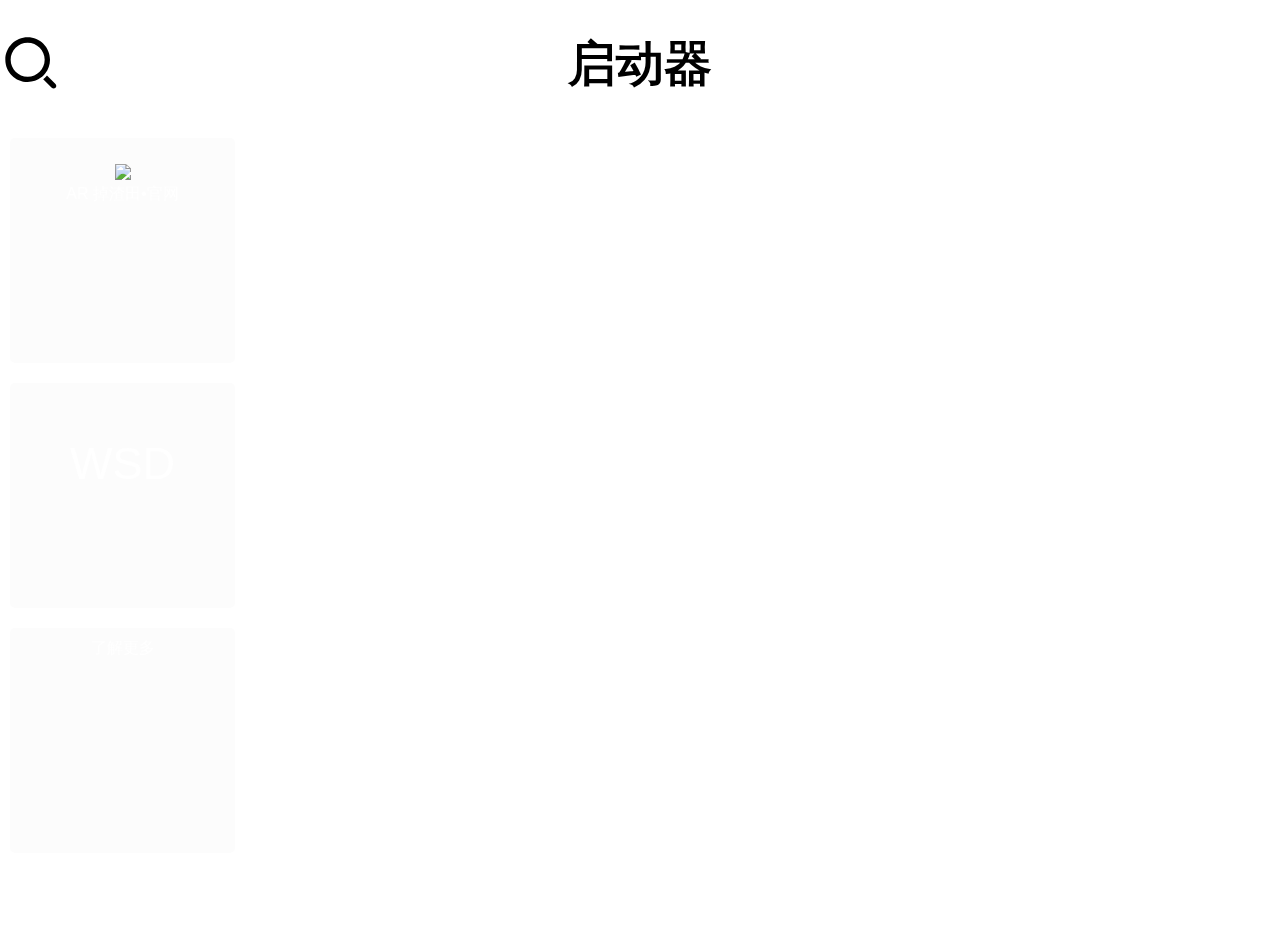
==== launcher.html @ bada787d "111" ====
<!DOCTYPE html>
<html>

<head>
  <title>072211.xyz | 启动器</title>
  <style>
    body {
      margin: 0;
      padding: 0;
      font-family: sans-serif;
      background-image: url('https://bing.img.run/rand_uhd.php');
      background-size: cover;
      background-position: center;
      background-repeat: no-repeat;
    }



    .bar {
      background-color: rgba(255, 255, 255, 0.178);
      backdrop-filter: blur(20px);
      padding: 0px;
      text-align: center;
      font-size: 24px;
      color: black;
      height: auto;

    }
    .bar a svg {
      position: absolute;
      top: 0%;
      left: 0%; /* 修改这里 */
      width: auto;
      height: 100%;
    }


    .container {
      display: flex;
      flex-direction: column;
      flex-wrap: wrap;
      align-content: flex-start;
      overflow-x: auto;
      width: 100%;
      height: 89vh;
    }

    .card {
      width: 25vh;
      box-sizing: border-box;
      height: 25vh;
      background-color: rgba(238, 238, 238, 0.154);
      backdrop-filter: blur(50px);
      margin: 10px;
      border-radius: 5px;
      text-align: center;
      padding: 10px;
      cursor: pointer;
      transition: transform 0.2s ease;
    }

    .card a {
      color: rgb(255, 255, 255);
      text-decoration: none;
      /* 去掉下划线 */
    }


    .card:hover {
      transform: scale(1.05);
    }

    @media (max-width: 100vh) {
      .container {
        flex-flow: row wrap;
      }
    }
  </style>
</head>

<body>
  <div class="bar">
    <h1>启动器<a href="./homepage.html"><?xml version="1.0" encoding="UTF-8"?>
      <svg xmlns="http://www.w3.org/2000/svg" xmlns:xlink="http://www.w3.org/1999/xlink" width="24" height="24" viewBox="0 0 18 18" version="1.1">
          <!-- Generator: Sketch 63.1 (92452) - https://sketch.com -->
          <title>Public/ic_public_input_search</title>
          <desc>Created with Sketch.</desc>
          <g id="_Public/ic_public_input_search" stroke="none" stroke-width="1" fill="none" fill-rule="evenodd">
              <path d="M13.2129889,12.2463949 L15.6099466,14.6430364 C15.9028398,14.9359296 15.9028398,15.4108033 15.6099466,15.7036966 C15.3170533,15.9965898 14.8421796,15.9965898 14.5492864,15.7036966 L12.1424668,13.2968868 C12.5355197,12.9856781 12.8945263,12.6333482 13.2129889,12.2463949 Z M7.78125,1.5 C11.2502886,1.5 14.0625,4.31221142 14.0625,7.78125 C14.0625,9.23090694 13.571411,10.5658639 12.7465202,11.6288338 L12.5852288,11.8281795 C12.5065389,11.9214937 12.4251798,12.0124834 12.3412691,12.1010309 L12.2391385,12.2063305 L12.2391385,12.2063305 L12.1042686,12.3381988 L12.1042686,12.3381988 L12.0040285,12.4312816 L12.0040285,12.4312816 L11.7500714,12.6500283 L11.7500714,12.6500283 L11.6103411,12.7608162 L11.6103411,12.7608162 C10.5503999,13.5770819 9.22251268,14.0625 7.78125,14.0625 C4.31221142,14.0625 1.5,11.2502886 1.5,7.78125 C1.5,4.31221142 4.31221142,1.5 7.78125,1.5 Z M7.78125,3 C5.14063854,3 3,5.14063854 3,7.78125 C3,10.4218615 5.14063854,12.5625 7.78125,12.5625 C10.4218615,12.5625 12.5625,10.4218615 12.5625,7.78125 C12.5625,5.14063854 10.4218615,3 7.78125,3 Z" id="_形状" fill="#000000" fill-rule="nonzero"/>
          </g>
      </svg></a></h1>
  </div>
  <div class="container">
    <div class="card"><a href="http://armt.072211.xyz/">
        <p style="font:'https://armt.072211.xyz/Minecraft%E5%AD%97%E4%BD%93.ttf'">
          <img src="https://armt.072211.xyz/dztlogo.png" width=75%>
          <br>
          AR 掉渣田•官网
        </p>
      </a>
    </div>
    <div class="card">
      <a href="http://wsd.072211.xyz">
        <p style="font-size: 5vh">WSD</p>
      </a>
    </div>
    <div class="card"><a href="https://vdse.bdstatic.com//192d9a98d782d9c74c96f09db9378d93.mp4">了解更多</a></div>
    <!-- 添加更多卡片 -->
  </div>
</body>

</html>
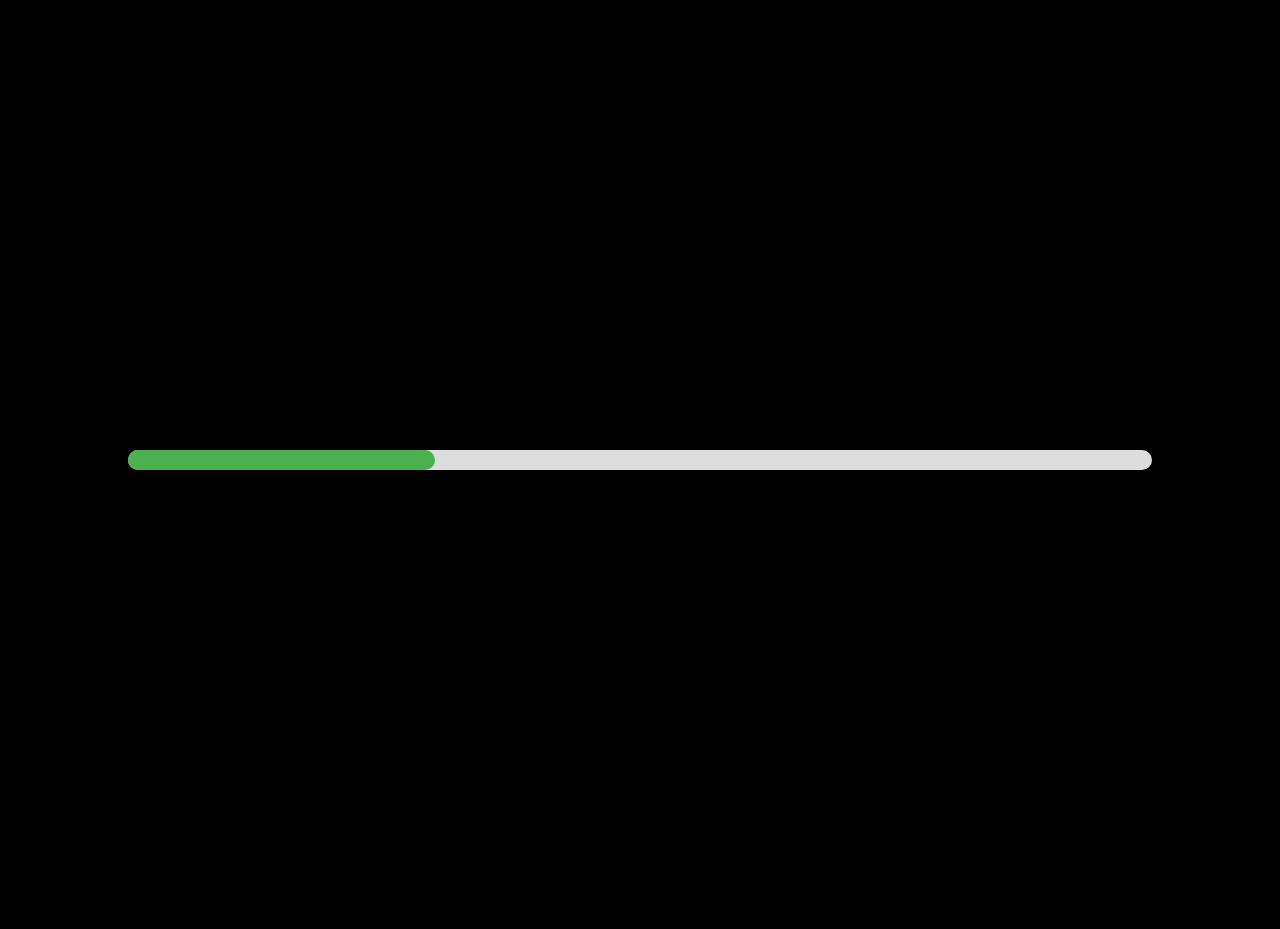
==== commit 2206b858: "丝滑" ====
--- a/launcher.html
+++ b/launcher.html
@@ -12,9 +12,39 @@
       background-size: cover;
       background-position: center;
       background-repeat: no-repeat;
+      transition: background-color 2s;
     }
 
+    .loading-overlay {
+      position: fixed;
+      top: 0;
+      left: 0;
+      width: 100%;
+      height: 100%;
+      background-color: black;
+      display: flex;
+      flex-direction: column;
+      align-items: center;
+      justify-content: center;
+      z-index: 1000;
+      transition: opacity 2s;
+    }
 
+    .progress-bar {
+      width: 80%;
+      height: 20px;
+      background-color: #ddd;
+      border-radius: 10px;
+      margin-top: 20px;
+    }
+
+    .progress-bar-fill {
+      height: 100%;
+      background-color: #4CAF50;
+      border-radius: 10px;
+      width: 0%;
+      transition: width 0.5s;
+    }
 
     .bar {
       background-color: rgba(255, 255, 255, 0.178);
@@ -24,16 +54,16 @@
       font-size: 24px;
       color: black;
       height: auto;
+    }
 
-    }
     .bar a svg {
       position: absolute;
       top: 0%;
-      left: 0%; /* 修改这里 */
+      left: 0%;
+      /* 修改这里 */
       width: auto;
       height: 100%;
     }
-
 
     .container {
       display: flex;
@@ -65,7 +95,6 @@
       /* 去掉下划线 */
     }
 
-
     .card:hover {
       transform: scale(1.05);
     }
@@ -79,16 +108,21 @@
 </head>
 
 <body>
+  <div class="loading-overlay" id="loadingOverlay">
+    <div class="progress-bar">
+      <div class="progress-bar-fill" id="progressBarFill"></div>
+    </div>
+  </div>
   <div class="bar">
     <h1>启动器<a href="./homepage.html"><?xml version="1.0" encoding="UTF-8"?>
-      <svg xmlns="http://www.w3.org/2000/svg" xmlns:xlink="http://www.w3.org/1999/xlink" width="24" height="24" viewBox="0 0 18 18" version="1.1">
-          <!-- Generator: Sketch 63.1 (92452) - https://sketch.com -->
-          <title>Public/ic_public_input_search</title>
-          <desc>Created with Sketch.</desc>
-          <g id="_Public/ic_public_input_search" stroke="none" stroke-width="1" fill="none" fill-rule="evenodd">
-              <path d="M13.2129889,12.2463949 L15.6099466,14.6430364 C15.9028398,14.9359296 15.9028398,15.4108033 15.6099466,15.7036966 C15.3170533,15.9965898 14.8421796,15.9965898 14.5492864,15.7036966 L12.1424668,13.2968868 C12.5355197,12.9856781 12.8945263,12.6333482 13.2129889,12.2463949 Z M7.78125,1.5 C11.2502886,1.5 14.0625,4.31221142 14.0625,7.78125 C14.0625,9.23090694 13.571411,10.5658639 12.7465202,11.6288338 L12.5852288,11.8281795 C12.5065389,11.9214937 12.4251798,12.0124834 12.3412691,12.1010309 L12.2391385,12.2063305 L12.2391385,12.2063305 L12.1042686,12.3381988 L12.1042686,12.3381988 L12.0040285,12.4312816 L12.0040285,12.4312816 L11.7500714,12.6500283 L11.7500714,12.6500283 L11.6103411,12.7608162 L11.6103411,12.7608162 C10.5503999,13.5770819 9.22251268,14.0625 7.78125,14.0625 C4.31221142,14.0625 1.5,11.2502886 1.5,7.78125 C1.5,4.31221142 4.31221142,1.5 7.78125,1.5 Z M7.78125,3 C5.14063854,3 3,5.14063854 3,7.78125 C3,10.4218615 5.14063854,12.5625 7.78125,12.5625 C10.4218615,12.5625 12.5625,10.4218615 12.5625,7.78125 C12.5625,5.14063854 10.4218615,3 7.78125,3 Z" id="_形状" fill="#000000" fill-rule="nonzero"/>
-          </g>
-      </svg></a></h1>
+        <svg xmlns="http://www.w3.org/2000/svg" xmlns:xlink="http://www.w3.org/1999/xlink" width="24" height="24" viewBox="0 0 18 18" version="1.1">
+            <!-- Generator: Sketch 63.1 (92452) - https://sketch.com -->
+            <title>Public/ic_public_input_search</title>
+            <desc>Created with Sketch.</desc>
+            <g id="_Public/ic_public_input_search" stroke="none" stroke-width="1" fill="none" fill-rule="evenodd">
+                <path d="M13.2129889,12.2463949 L15.6099466,14.6430364 C15.9028398,14.9359296 15.9028398,15.4108033 15.6099466,15.7036966 C15.3170533,15.9965898 14.8421796,15.9965898 14.5492864,15.7036966 L12.1424668,13.2968868 C12.5355197,12.9856781 12.8945263,12.6333482 13.2129889,12.2463949 Z M7.78125,1.5 C11.2502886,1.5 14.0625,4.31221142 14.0625,7.78125 C14.0625,9.23090694 13.571411,10.5658639 12.7465202,11.6288338 L12.5852288,11.8281795 C12.5065389,11.9214937 12.4251798,12.0124834 12.3412691,12.1010309 L12.2391385,12.2063305 L12.2391385,12.2063305 L12.1042686,12.3381988 L12.1042686,12.3381988 L12.0040285,12.4312816 L12.0040285,12.4312816 L11.7500714,12.6500283 L11.7500714,12.6500283 L11.6103411,12.7608162 L11.6103411,12.7608162 C10.5503999,13.5770819 9.22251268,14.0625 7.78125,14.0625 C4.31221142,14.0625 1.5,11.2502886 1.5,7.78125 C1.5,4.31221142 4.31221142,1.5 7.78125,1.5 Z M7.78125,3 C5.14063854,3 3,5.14063854 3,7.78125 C3,10.4218615 5.14063854,12.5625 7.78125,12.5625 C10.4218615,12.5625 12.5625,10.4218615 12.5625,7.78125 C12.5625,5.14063854 10.4218615,3 7.78125,3 Z" id="_形状" fill="#000000" fill-rule="nonzero" />
+            </g>
+        </svg></a></h1>
   </div>
   <div class="container">
     <div class="card"><a href="http://armt.072211.xyz/">
@@ -107,6 +141,32 @@
     <div class="card"><a href="https://vdse.bdstatic.com//192d9a98d782d9c74c96f09db9378d93.mp4">了解更多</a></div>
     <!-- 添加更多卡片 -->
   </div>
+
+  <script>
+    document.body.style.backgroundColor = 'black';
+    const progressBarFill = document.getElementById('progressBarFill');
+    const loadingOverlay = document.getElementById('loadingOverlay');
+
+    function simulateLoading() {
+      let progress = 0;
+      const interval = setInterval(() => {
+        progress += 10;
+        progressBarFill.style.width = `${progress}%`;
+        if (progress >= 100) {
+          clearInterval(interval);
+          setTimeout(() => {
+            loadingOverlay.style.opacity = '0';
+            setTimeout(() => {
+              loadingOverlay.style.display = 'none';
+              document.body.style.backgroundColor = '';
+            }, 2000);
+          }, 500);
+        }
+      }, 200);
+    }
+
+    window.onload = simulateLoading;
+  </script>
 </body>
 
-</html>+</html>
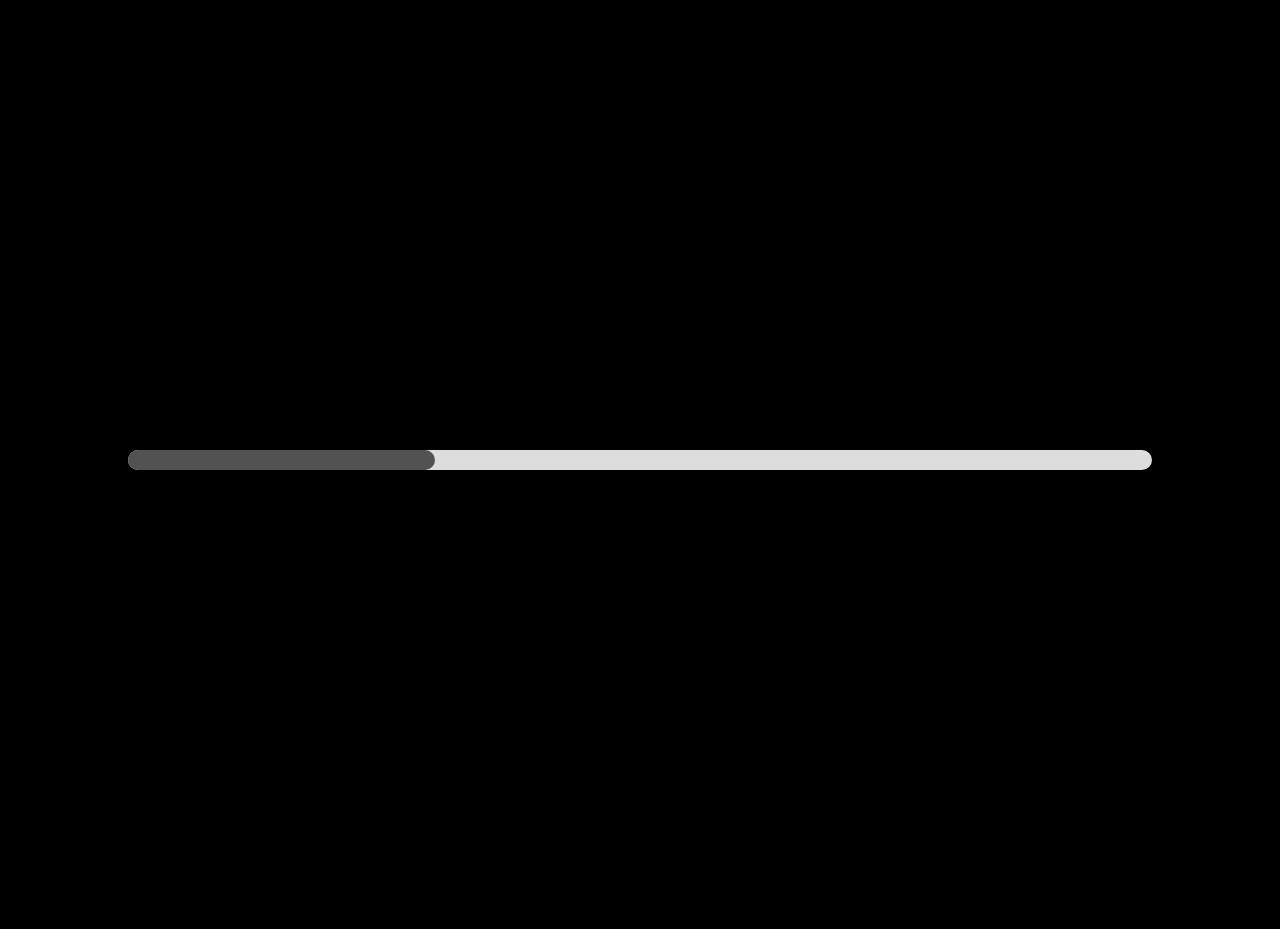
==== commit e278ee57: "更新 launcher.html" ====
--- a/launcher.html
+++ b/launcher.html
@@ -40,7 +40,7 @@
 
     .progress-bar-fill {
       height: 100%;
-      background-color: #4CAF50;
+      background-color: #525252;
       border-radius: 10px;
       width: 0%;
       transition: width 0.5s;
